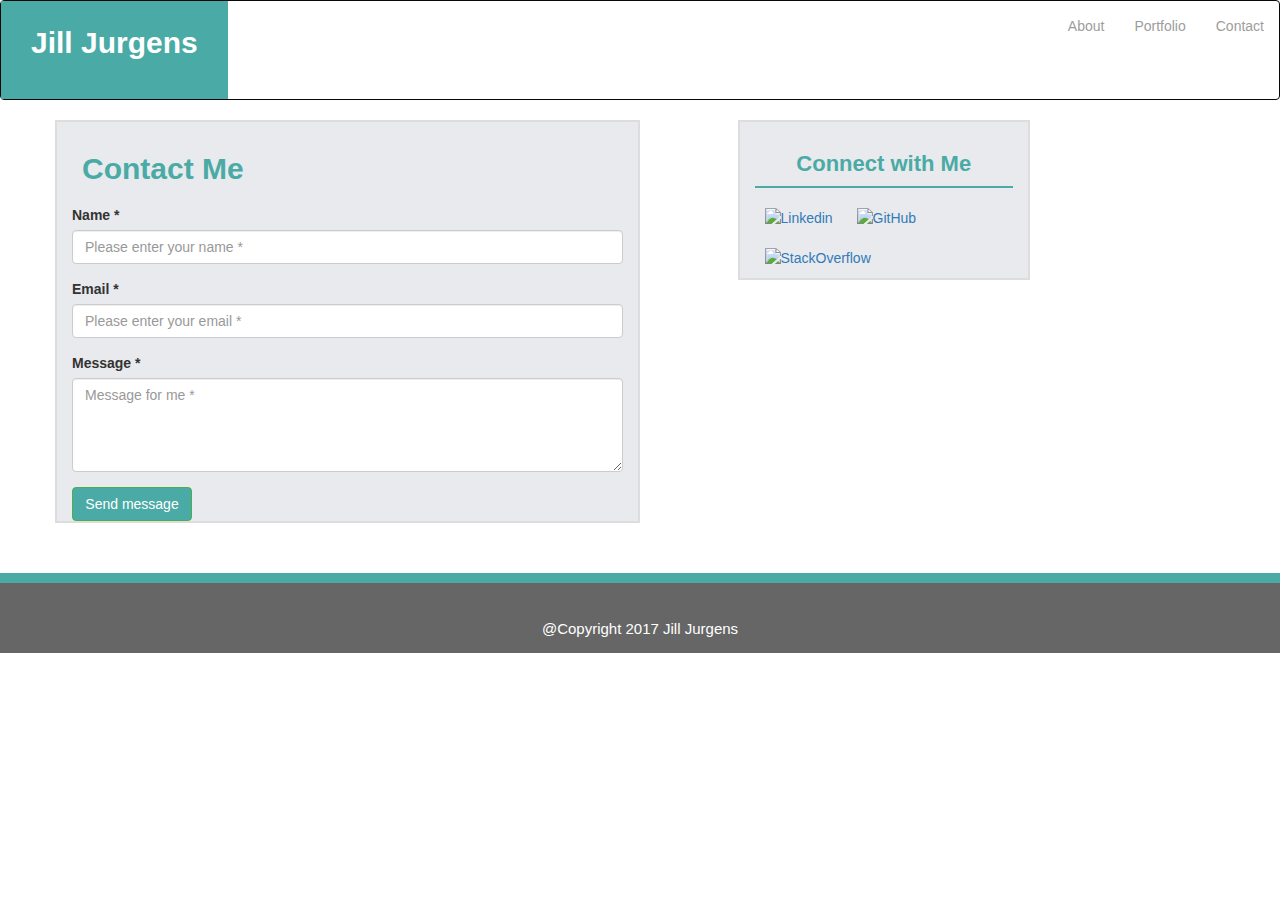
==== contact.html @ 36e9c060 "all but portfolio page complete" ====
<!DOCTYPE html>
<html lang="en-us">
<head> 
	<meta charset="UTF-8">
	<meta name="viewport" content="width=device-width, initial-scale=1">
	
	<title>Jill Jurgens</title>

	<link rel="stylesheet" type="text/css" href="./assets/css/reset.css">
	<link rel="stylesheet" href="https://maxcdn.bootstrapcdn.com/bootstrap/3.3.7/css/bootstrap.min.css">
	<link rel="stylesheet" type="text/css" href="./assets/css/style.css">

</head>

		<body>
		<!-- this is the top header -->
<nav class="navbar navbar-inverse" style="background-color:#ffffff;>
  <div class="container-fluid">
    <div class="navbar-header">
      <button type="button" class="navbar-toggle" data-toggle="collapse" data-target="#myNavbar" style= "background-color: #4aaaa5;>
        <span class="icon-bar"></span>
        <span class="icon-bar"></span>
        <span class="icon-bar"></span>                        
      </button>
      <a class="navbar-brand" href="#" style="color: white; background-color: #4aaaa5; font-size: 30px; height: 98px; font-weight: bolder; padding:32px 30px 0px 30px; ">Jill Jurgens</a>
    </div>
    <div class="collapse navbar-collapse" id="myNavbar">
      <ul class="nav navbar-nav navbar-right">
 
          <a class="dropdown-toggle" data-toggle="dropdown" <span class="caret"></span></a>
          <ul class="dropdown-menu">
            <li><a href="#">about</a></li>
            <li><a href="#">portfolio</a></li>
            <li><a href="#">contact</a></li>
          </ul>
        </li>
        <li><a href="./">About</a></li>
        <li><a href="portfolio.html">Portfolio</a></li>
        <li><a href="contact.html">Contact</a></li>
      </ul>

      </ul>
    </div>
  </div>
</nav>
<!-- <nav class="navbar navbar-inverse">
  <div class="container-fluid">
    <div class="navbar-header">
      <button type="button" class="navbar-toggle" data-toggle="collapse" data-target="#myNavbar">
        <span class="icon-bar"></span>
        <span class="icon-bar"></span>
        <span class="icon-bar"></span>                        
      </button>
      <a class="navbar-brand" href="#">WebSiteName</a>
    </div>
    <div class="collapse navbar-collapse" id="myNavbar">
      <ul class="nav navbar-nav">
        <li class="active"><a href="#">Home</a></li>
        <li class="dropdown">
          <a class="dropdown-toggle" data-toggle="dropdown" href="#">Page 1 <span class="caret"></span></a>
          <ul class="dropdown-menu">
            <li><a href="#">Page 1-1</a></li>
            <li><a href="#">Page 1-2</a></li>
            <li><a href="#">Page 1-3</a></li>
          </ul>
        </li>
        <li><a href="#">Page 2</a></li>
        <li><a href="#">Page 3</a></li>
      </ul>
      <ul class="nav navbar-nav navbar-right">
        <li><a href="#"><span class="glyphicon glyphicon-user"></span> Sign Up</a></li>
        <li><a href="#"><span class="glyphicon glyphicon-log-in"></span> Login</a></li>
      </ul>
    </div>
  </div>
</nav>	 --> 				
	 		
 			<!-- end of top header -->
			<div class="container">
			 
			 <div class="row">
			 <div class="col-md-6 whitebackgroundwithborder">
		
			  <h2>Contact Me</h2>
                <div class="form-group">
                    <label for="Name">Name *</label>
                    <input id="form_name" type="text" name="name" class="form-control" placeholder="Please enter your name *" required="required" data-error="Name is required.">
                    <div class="help-block with-errors"></div>
                </div>
<!--             </div>
            

        <div class="row">
            <div class="col-md-8"> -->
                <div class="form-group">
                    <label for="form_email">Email *</label>
                    <input id="form_email" type="email" name="email" class="form-control" placeholder="Please enter your email *" required="required" data-error="Valid email is required.">
                    <div class="help-block with-errors"></div>
                </div>
<!--             </div>
        </div>   
        <div class="row">
            <div class="col-md-8"> -->
                <div class="form-group">
                    <label for="form_message">Message *</label>
                    	<textarea id="form_message" name="message" class="form-control" placeholder="Message for me *" rows="4" required="required" data-error="Please,leave us a message."></textarea>
                    <div class="help-block with-errors"></div>
                </div>
<!--             </div>
            <div class="col-md-12"> -->
                <input type="submit" id="submit" class="btn btn-success btn-send" value="Send message">
            </div>
        <!-- </div> -->
        <!-- space between -->
        			<div class="col-md-1"></div>
			
					<div class="col-md-3 whitebackgroundwithborder">
						<h3>Connect with Me</h3>		
				 		<a href="https://www.linkedin.com/in/jill-jurgens-853a9b122" target="_blank"><img class="connectimage" src ="./assets/images/Linkedin.png" alt="Linkedin"></a>
				 		<a href="https://github.com/jilljurgens" target="_blank"><img class="connectimage" src ="./assets/images/GitHub.png" alt="GitHub"></a>
				 		<a href="https://stackexchange.com/users/11723684/jjurgens" target="_blank"><img class="connectimage" src="./assets/images/StackOverflow.png" alt="StackOverflow"></a>	
					</div>			
				</div>
			</div>	
				<!-- Footer -->
				<div class="container-fluid">
					<div class="row">		
						<div class="col-md-12 Footer">@Copyright 2017 Jill Jurgens	
						</div>
					</div>
				</div>





 		

						
	 		
		<script src="https://ajax.googleapis.com/ajax/libs/jquery/3.2.1/jquery.min.js"></script>
		<script src="https://maxcdn.bootstrapcdn.com/bootstrap/3.3.7/js/bootstrap.min.js"></script>
	
	</body>
</html>
---- assets/css/style.css ----
body{
	 background-image: url(../images/cork-wallet.png);
}

h2{
	color: #4aaaa5;
	font-size: 30px;
    font-weight: bolder;
    padding: 10px;
 /*   margin-left: : 50px;*/
}
h3{
	color: #4aaaa5;
	text-align: center;
	font-size: 22px;
    font-weight: bold;
    padding: 10px;
    border-bottom: 2px solid;
    
}
/*.header{
	height: 100px;
	background-color: #ffffff;
	border-bottom-color: #cccccc solid 2px;
}*/
/*.container-fluid {
	background-color: #ffffff;
}*/
/*.header{
	width: 100%;
	
	
	position: relative;
	top:0;
	border-bottom-color: #cccccc ;
	border-bottom-style: solid;
	border-bottom-width: 2px;
	
*/
}

/*.name {
	width: auto;
	height: auto;
	background-color: #4aaaa5;
	color: white;
	font-size: 30px;
	text-align: center;
	font-weight: bolder;
/*	padding: 15px;*/


}*/

.headerlinks{
	color: #777777;	
	font-family: 'Arial', 'Helvetica Neue', Helvetica, sans-serif;

  /*  float: right;*/
	/*background-color: #ffffff;*/


}
.middlebackground{
    background-image: url(../images/cork-wallet.png);
}
 



.whitebackgroundwithborder
{
    background-color: #e8eaed;
    border: 2px solid #dddddd;


}
/*.portfoliomiddlesection 
{
    clear: both;
    height: 900px;
    position: relative;
    top: 0px;
    background-image: url(../images/cork-wallet.png);
    background-color: #e8eaed;
    width: 100%;

}*/
.contentblock{
	background-color: #ffffff;
	margin-left: 100px;
	position: absolute;
	left: 150px;
	border: 2px solid #dddddd;
	margin-left: auto;
	top: 20px;

}
.me {
	font-family: 'Arial', 'Helvetica Neue', Helvetica, sans-serif;
	color: #777777;
    line-height: 25px;
    margin: 30px;
 	margin: 30px 100px 30px 100px;
}
.Footer{
	clear: both;
	width: 100%;
	height: 20px;
	background-color: #666666;
	color: white;
	bottom: 0px;
	text-align: center;
	padding: 35px;
	font-size: 15px;
	border-top: 10px solid #4aaaa5;
	margin-top: 50px;

}
#aboutme{
	border-bottom: 2px solid #dddddd;
	margin: 15px;
}
.connectimage{
	height: 70px;
	width: 70px;
	padding: 10px;
	
}
.connectwithme{
	height: 200px;
	width: 233px;
	background-color: #ffffff;
	position: absolute;
	right: 155px;
	border: 2px solid #dddddd;
	margin-right: auto;
	top: 20px;

}
.contacttblock{
	clear: both;
	height: 470px;
	width: 600px;
	background-color: #ffffff;
	margin-left: 100px;
	position: absolute;
	left: 150px;
	border: 2px solid #dddddd;
	margin-left: auto;
	top: 20px;

}

form {
	
	font-family: 'Arial', 'Helvetica Neue', Helvetica, sans-serif;
	color: #777777;
	margin-left: 20px;
}
.placeholder{
	height: 200px;
    width: 245px;
    padding: 10px 35px;
    float: left;
    margin: 15px;

}

.imgs {
    color: white;
    background-color: #4aaaa5;
    height: 30px;
    width: 175px;
    left: 50px;
    bottom: 40px;
    font-weight: bolder;
    position: absolute;
    text-align: center;
    font-size: 22px;

}
.picturewrap{
	position: relative;
	float: left;
}

#contactcontentblock{
	height: 510px;
}

#nameinput, #emailinput{
	height: 20px;
    width: 546px;
    border: 2px solid #dddddd;
    padding: 5px;
 

}
#messageinput{
	height: 150px;
    width: 556px;
    border: 2px solid #dddddd;

}
#submit{
	width: 120px;
	background-color: #4aaaa5;
	color: white;
/*	padding: 10px;
	margin-bottom: 10px;*/
}
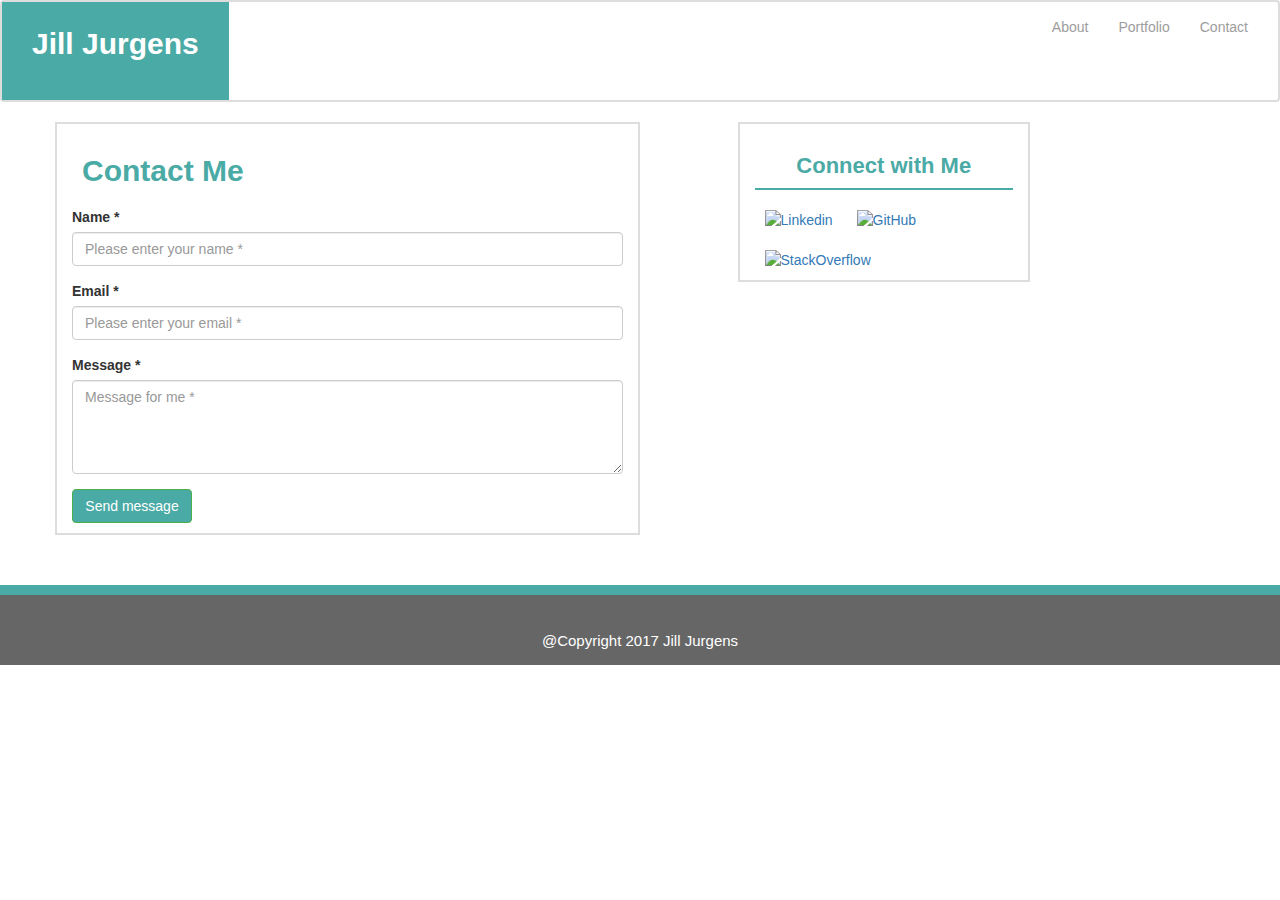
==== commit 816efd5f: "done" ====
--- a/contact.html
+++ b/contact.html
@@ -14,27 +14,27 @@
 
 		<body>
 		<!-- this is the top header -->
-<nav class="navbar navbar-inverse" style="background-color:#ffffff;>
+<nav class="navbar navbar-inverse" style="background-color:#ffffff; border: 2px solid #dddddd">
   <div class="container-fluid">
     <div class="navbar-header">
-      <button type="button" class="navbar-toggle" data-toggle="collapse" data-target="#myNavbar" style= "background-color: #4aaaa5;>
+      <button type="button" class="navbar-toggle" data-toggle="collapse" data-target="#myNavbar" style= "background-color: #4aaaa5;">
         <span class="icon-bar"></span>
         <span class="icon-bar"></span>
         <span class="icon-bar"></span>                        
       </button>
-      <a class="navbar-brand" href="#" style="color: white; background-color: #4aaaa5; font-size: 30px; height: 98px; font-weight: bolder; padding:32px 30px 0px 30px; ">Jill Jurgens</a>
+      <a class="navbar-brand" href="index.html" style="color: white; background-color: #4aaaa5; font-size: 30px; height: 98px; font-weight: bolder; padding:32px 30px 0px 30px; ">Jill Jurgens</a>
     </div>
     <div class="collapse navbar-collapse" id="myNavbar">
       <ul class="nav navbar-nav navbar-right">
  
           <a class="dropdown-toggle" data-toggle="dropdown" <span class="caret"></span></a>
           <ul class="dropdown-menu">
-            <li><a href="#">about</a></li>
-            <li><a href="#">portfolio</a></li>
-            <li><a href="#">contact</a></li>
+            <li><a href="index.html">about</a></li>
+            <li><a href="portfolio.html">portfolio</a></li>
+            <li><a href="contact.html">contact</a></li>
           </ul>
         </li>
-        <li><a href="./">About</a></li>
+        <li><a href="index.html">About</a></li>
         <li><a href="portfolio.html">Portfolio</a></li>
         <li><a href="contact.html">Contact</a></li>
       </ul>
@@ -43,37 +43,7 @@
     </div>
   </div>
 </nav>
-<!-- <nav class="navbar navbar-inverse">
-  <div class="container-fluid">
-    <div class="navbar-header">
-      <button type="button" class="navbar-toggle" data-toggle="collapse" data-target="#myNavbar">
-        <span class="icon-bar"></span>
-        <span class="icon-bar"></span>
-        <span class="icon-bar"></span>                        
-      </button>
-      <a class="navbar-brand" href="#">WebSiteName</a>
-    </div>
-    <div class="collapse navbar-collapse" id="myNavbar">
-      <ul class="nav navbar-nav">
-        <li class="active"><a href="#">Home</a></li>
-        <li class="dropdown">
-          <a class="dropdown-toggle" data-toggle="dropdown" href="#">Page 1 <span class="caret"></span></a>
-          <ul class="dropdown-menu">
-            <li><a href="#">Page 1-1</a></li>
-            <li><a href="#">Page 1-2</a></li>
-            <li><a href="#">Page 1-3</a></li>
-          </ul>
-        </li>
-        <li><a href="#">Page 2</a></li>
-        <li><a href="#">Page 3</a></li>
-      </ul>
-      <ul class="nav navbar-nav navbar-right">
-        <li><a href="#"><span class="glyphicon glyphicon-user"></span> Sign Up</a></li>
-        <li><a href="#"><span class="glyphicon glyphicon-log-in"></span> Login</a></li>
-      </ul>
-    </div>
-  </div>
-</nav>	 --> 				
+ 				
 	 		
  			<!-- end of top header -->
 			<div class="container">
--- a/assets/css/style.css
+++ b/assets/css/style.css
@@ -2,12 +2,17 @@
 	 background-image: url(../images/cork-wallet.png);
 }
 
+/*I can't get the hover to work. I don't want them white, as you can't see them.*/
+a:hover{
+	color: #777777
+
+}
 h2{
 	color: #4aaaa5;
 	font-size: 30px;
     font-weight: bolder;
     padding: 10px;
- /*   margin-left: : 50px;*/
+
 }
 h3{
 	color: #4aaaa5;
@@ -18,46 +23,11 @@
     border-bottom: 2px solid;
     
 }
-/*.header{
-	height: 100px;
-	background-color: #ffffff;
-	border-bottom-color: #cccccc solid 2px;
-}*/
-/*.container-fluid {
-	background-color: #ffffff;
-}*/
-/*.header{
-	width: 100%;
-	
-	
-	position: relative;
-	top:0;
-	border-bottom-color: #cccccc ;
-	border-bottom-style: solid;
-	border-bottom-width: 2px;
-	
-*/
-}
 
-/*.name {
-	width: auto;
-	height: auto;
-	background-color: #4aaaa5;
-	color: white;
-	font-size: 30px;
-	text-align: center;
-	font-weight: bolder;
-/*	padding: 15px;*/
-
-
-}*/
 
 .headerlinks{
 	color: #777777;	
 	font-family: 'Arial', 'Helvetica Neue', Helvetica, sans-serif;
-
-  /*  float: right;*/
-	/*background-color: #ffffff;*/
 
 
 }
@@ -66,13 +36,10 @@
 }
  
 
-
-
 .whitebackgroundwithborder
 {
-    background-color: #e8eaed;
+    background-color: #ffffff;
     border: 2px solid #dddddd;
-
 
 }
 /*.portfoliomiddlesection 
@@ -101,7 +68,7 @@
 	color: #777777;
     line-height: 25px;
     margin: 30px;
- 	margin: 30px 100px 30px 100px;
+ 	
 }
 .Footer{
 	clear: both;
@@ -127,7 +94,7 @@
 	padding: 10px;
 	
 }
-.connectwithme{
+/*.connectwithme{
 	height: 200px;
 	width: 233px;
 	background-color: #ffffff;
@@ -137,8 +104,8 @@
 	margin-right: auto;
 	top: 20px;
 
-}
-.contacttblock{
+}*/
+/*.contacttblock{
 	clear: both;
 	height: 470px;
 	width: 600px;
@@ -150,7 +117,7 @@
 	margin-left: auto;
 	top: 20px;
 
-}
+}*/
 
 form {
 	
@@ -185,9 +152,9 @@
 	float: left;
 }
 
-#contactcontentblock{
+/*#contactcontentblock{
 	height: 510px;
-}
+}*/
 
 #nameinput, #emailinput{
 	height: 20px;
@@ -207,8 +174,8 @@
 	width: 120px;
 	background-color: #4aaaa5;
 	color: white;
-/*	padding: 10px;
-	margin-bottom: 10px;*/
+	margin-bottom: 10px;
+
 }
 
 
